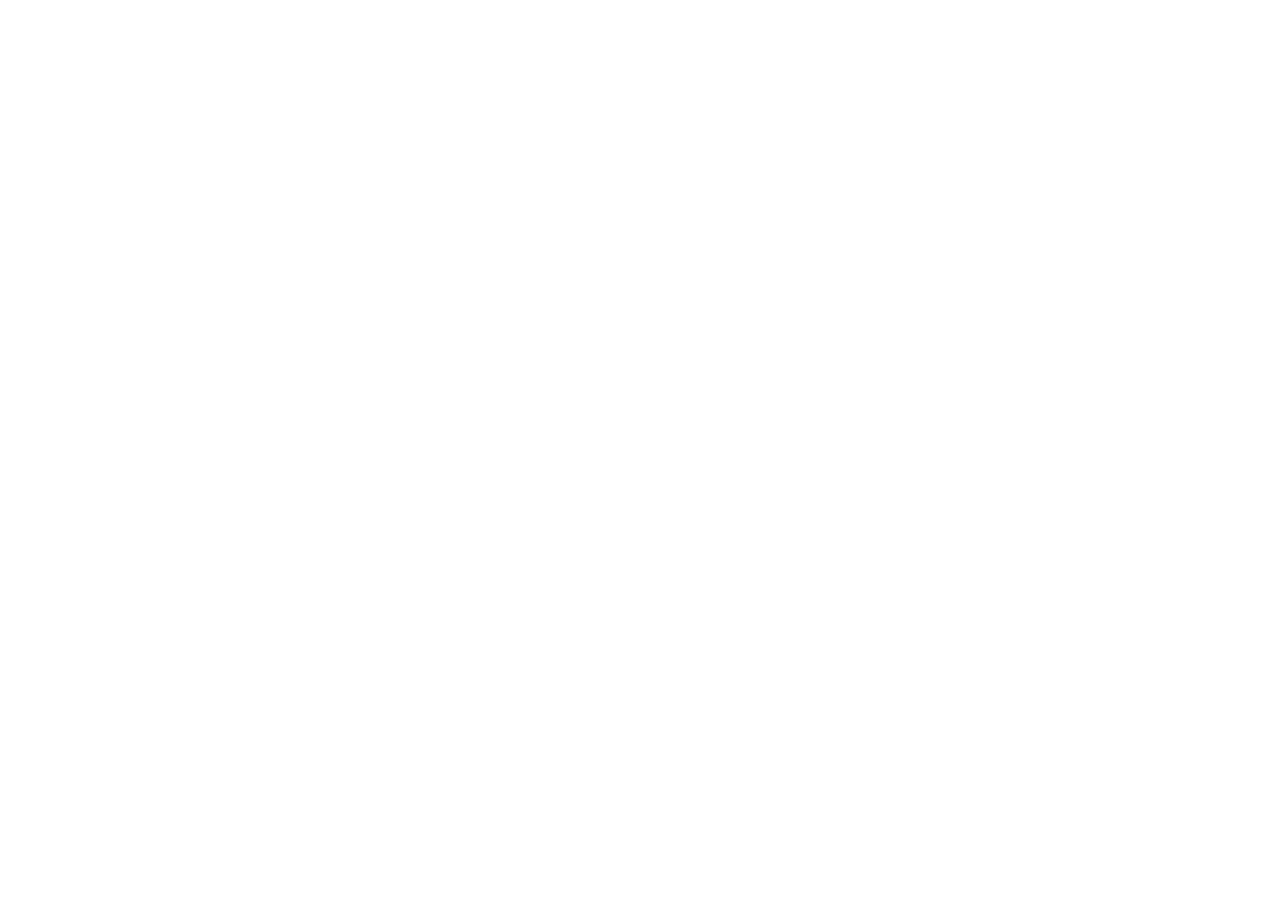
==== custom-form-validation/index.html @ dc6057a1 "Create project directory and html boilerplate" ====
<!DOCTYPE html>
<html lang="en">
<head>
    <meta charset="UTF-8">
    <meta http-equiv="X-UA-Compatible" content="IE=edge">
    <meta name="viewport" content="width=device-width, initial-scale=1.0">
    <link rel="stylesheet" href="style.css">
    <script src="script.js" defer></script>
    <title>Sign up form</title>
</head>
<body>
    
</body>
</html>
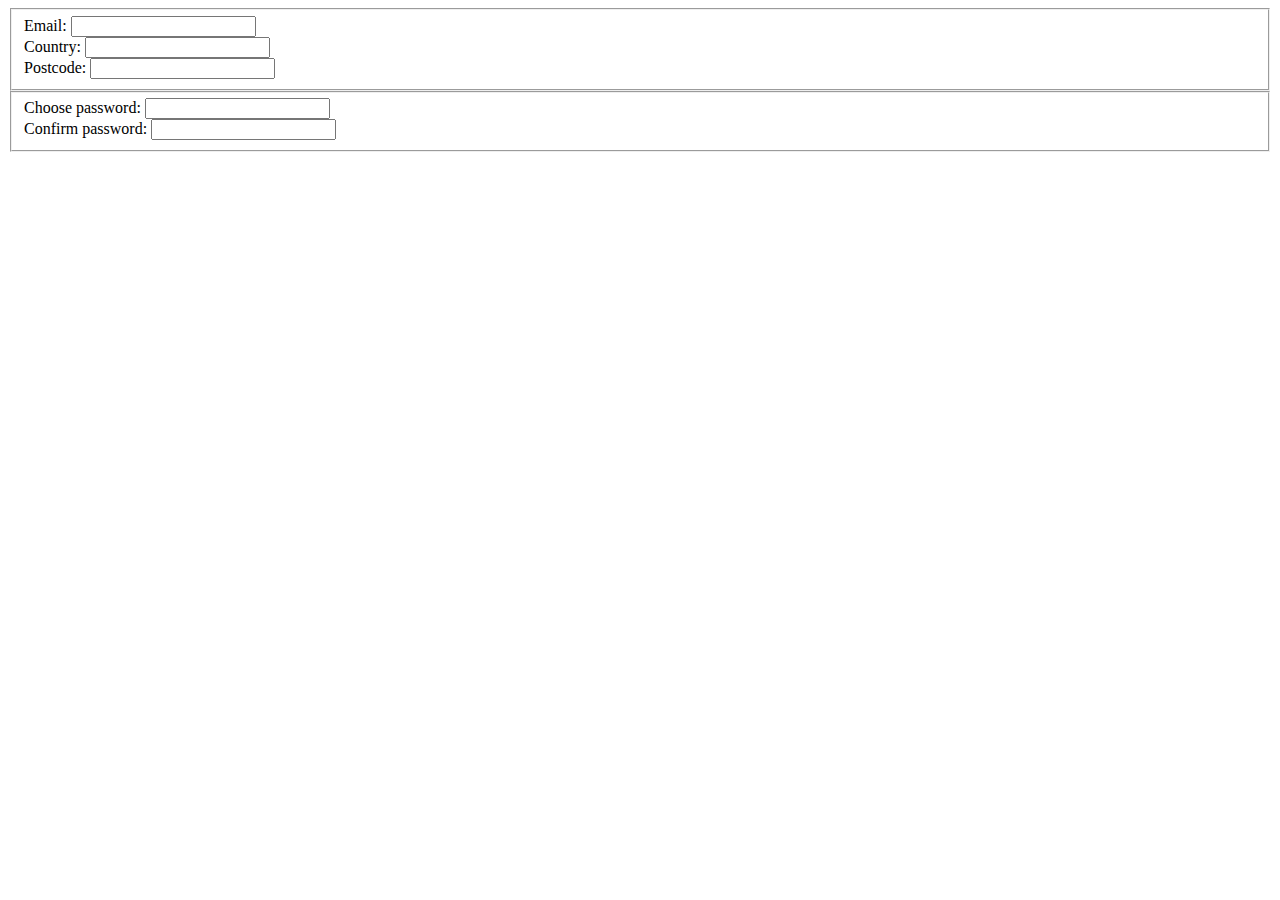
==== commit cc7862c1: "Add form elements" ====
--- a/custom-form-validation/index.html
+++ b/custom-form-validation/index.html
@@ -9,6 +9,36 @@
     <title>Sign up form</title>
 </head>
 <body>
-    
+    <form>
+        <fieldset>
+            <div>
+                <label for="email">Email:
+                    <input type="email" name="email" id="email">
+                </label>
+            </div>
+            <div>
+                <label for="country">Country:
+                    <input type="text" name="country" id="country">
+                </label>
+            </div>  
+            <div>  
+                <label for="postcode">Postcode:
+                    <input type="text" name="postcode" id="postcode">
+                </label>
+            </div>
+        </fieldset>
+        <fieldset>
+            <div>
+                <label for="password">Choose password:
+                    <input type="password" name="password" id="password">
+                </label>
+            </div>       
+            <div> 
+                <label for="confirm">Confirm password:
+                    <input type="password" name="confirm" id="confirm">
+                </label>
+            </div>
+        </fieldset>    
+    </form>
 </body>
 </html>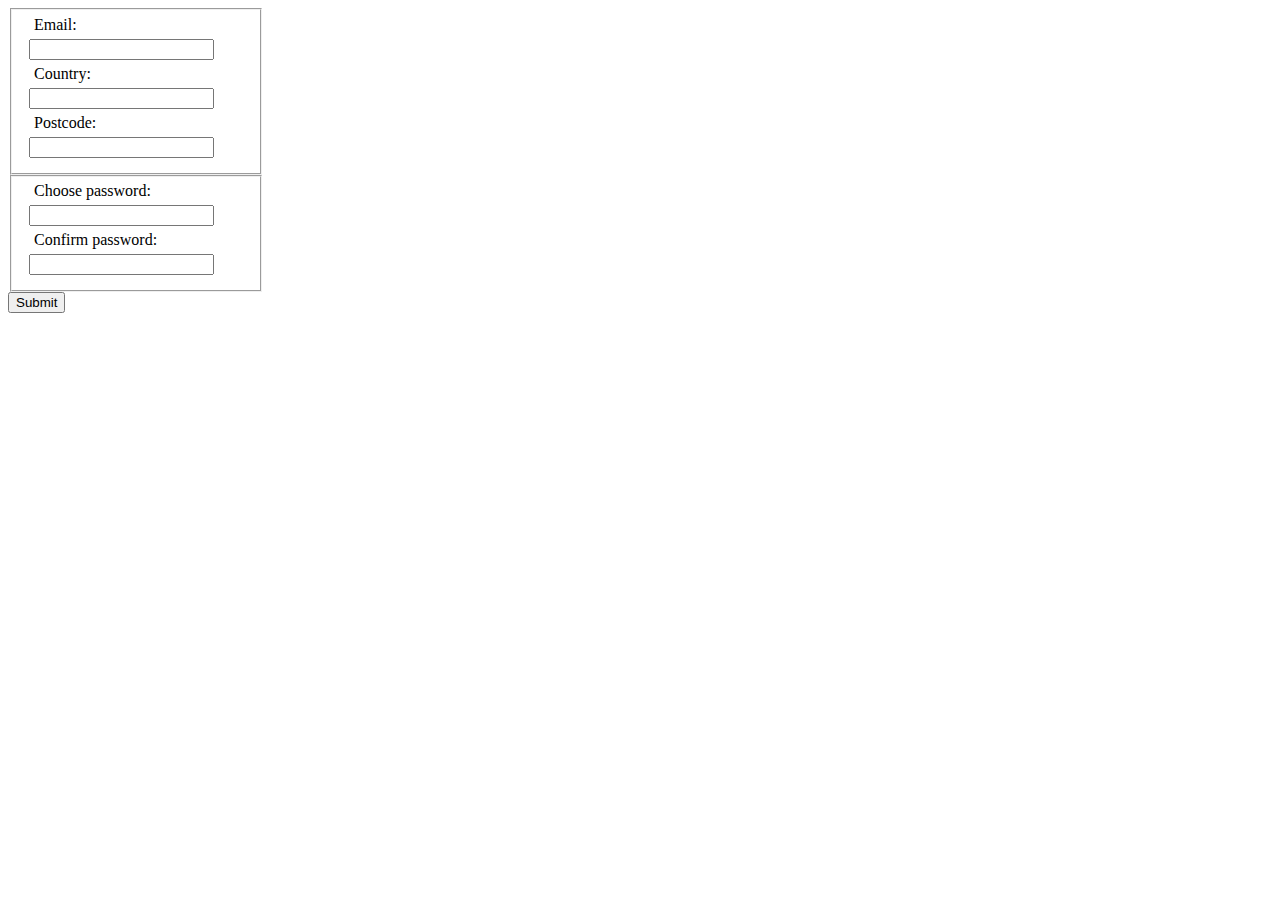
==== commit 2c7dcab2: "Add custom email input invalidation message" ====
--- a/custom-form-validation/index.html
+++ b/custom-form-validation/index.html
@@ -38,7 +38,8 @@
                     <input type="password" name="confirm" id="confirm">
                 </label>
             </div>
-        </fieldset>    
+        </fieldset>
+        <button type="submit">Submit</button>    
     </form>
 </body>
 </html>--- a/custom-form-validation/style.css
+++ b/custom-form-validation/style.css
@@ -0,0 +1,12 @@
+
+form {
+    max-width: 20vw;
+}
+
+label {
+    margin: 10px;
+}
+
+input {
+    margin: 5px;
+}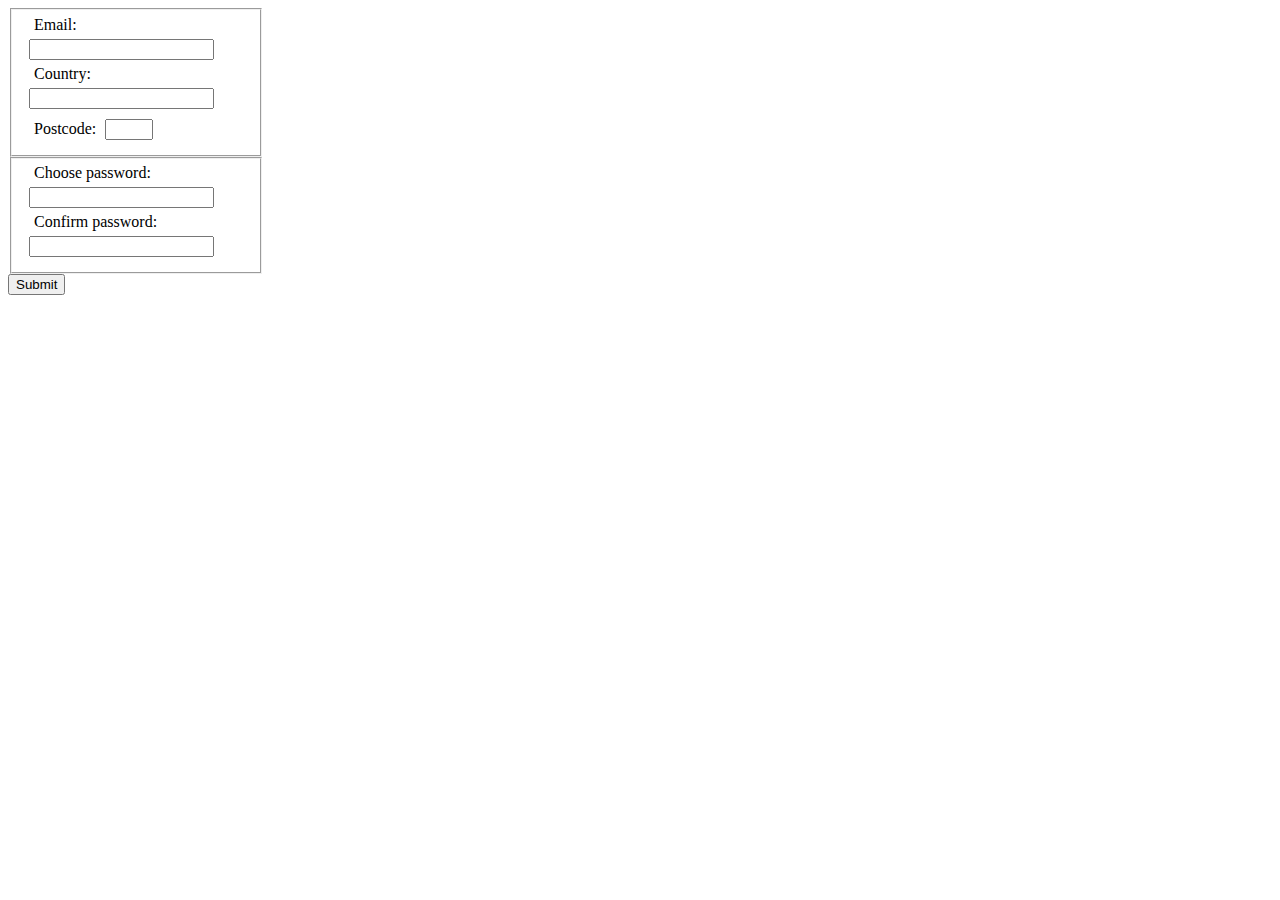
==== commit 6662b47e: "Add custom validation messages for country and postcode" ====
--- a/custom-form-validation/index.html
+++ b/custom-form-validation/index.html
@@ -13,17 +13,17 @@
         <fieldset>
             <div>
                 <label for="email">Email:
-                    <input type="email" name="email" id="email">
+                    <input type="email" name="email" id="email" required/>
                 </label>
             </div>
             <div>
                 <label for="country">Country:
-                    <input type="text" name="country" id="country">
+                    <input type="text" name="country" id="country" minlength="3" required/>
                 </label>
             </div>  
             <div>  
                 <label for="postcode">Postcode:
-                    <input type="text" name="postcode" id="postcode">
+                    <input type="number" name="postcode" id="postcode" min="4" max="4" required/>
                 </label>
             </div>
         </fieldset>
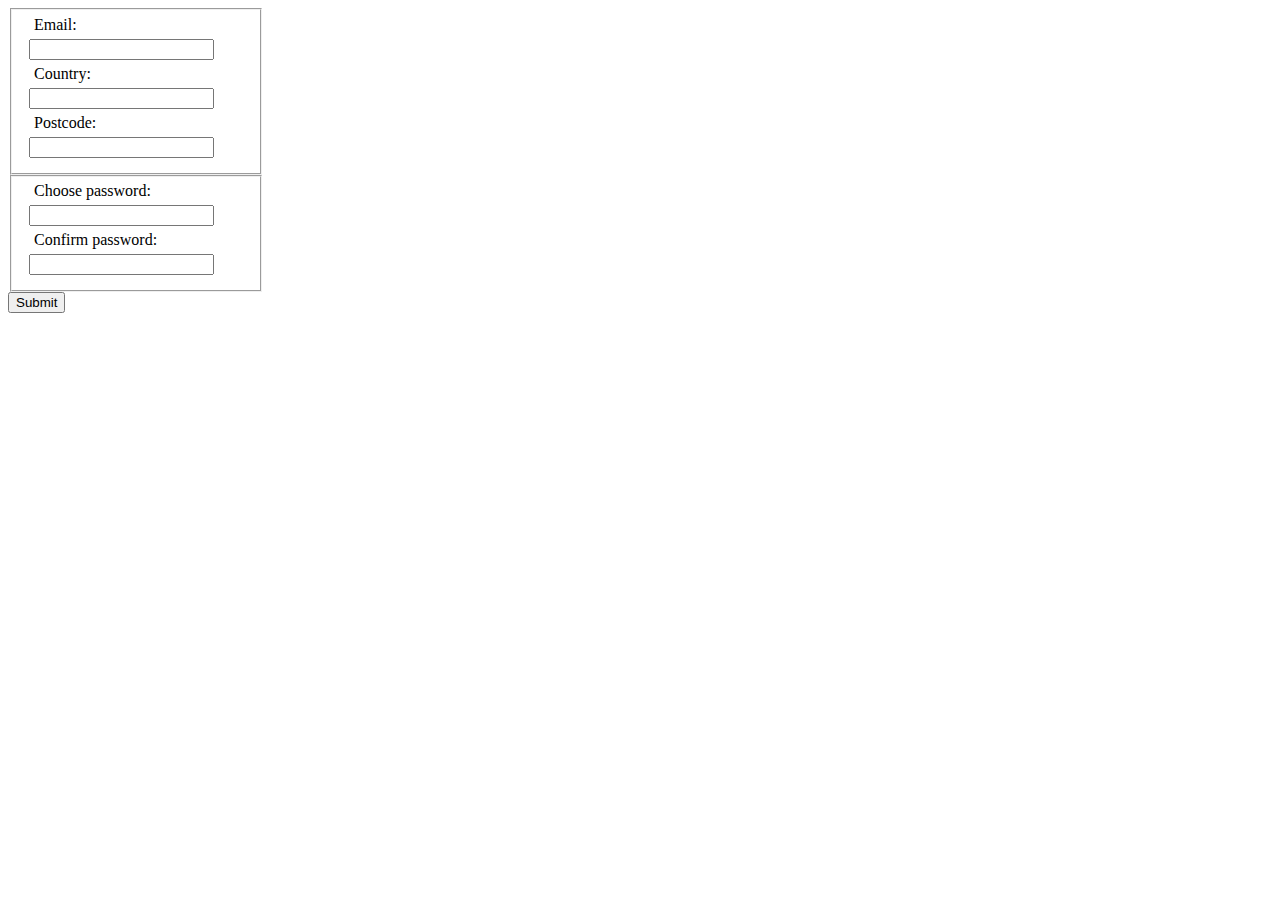
==== commit b5ae5cf9: "Add custom validation messages for password and confirm password" ====
--- a/custom-form-validation/index.html
+++ b/custom-form-validation/index.html
@@ -23,7 +23,7 @@
             </div>  
             <div>  
                 <label for="postcode">Postcode:
-                    <input type="number" name="postcode" id="postcode" min="4" max="4" required/>
+                    <input type="number" name="postcode" id="postcode" minlength="4" maxlength="4" required/>
                 </label>
             </div>
         </fieldset>
